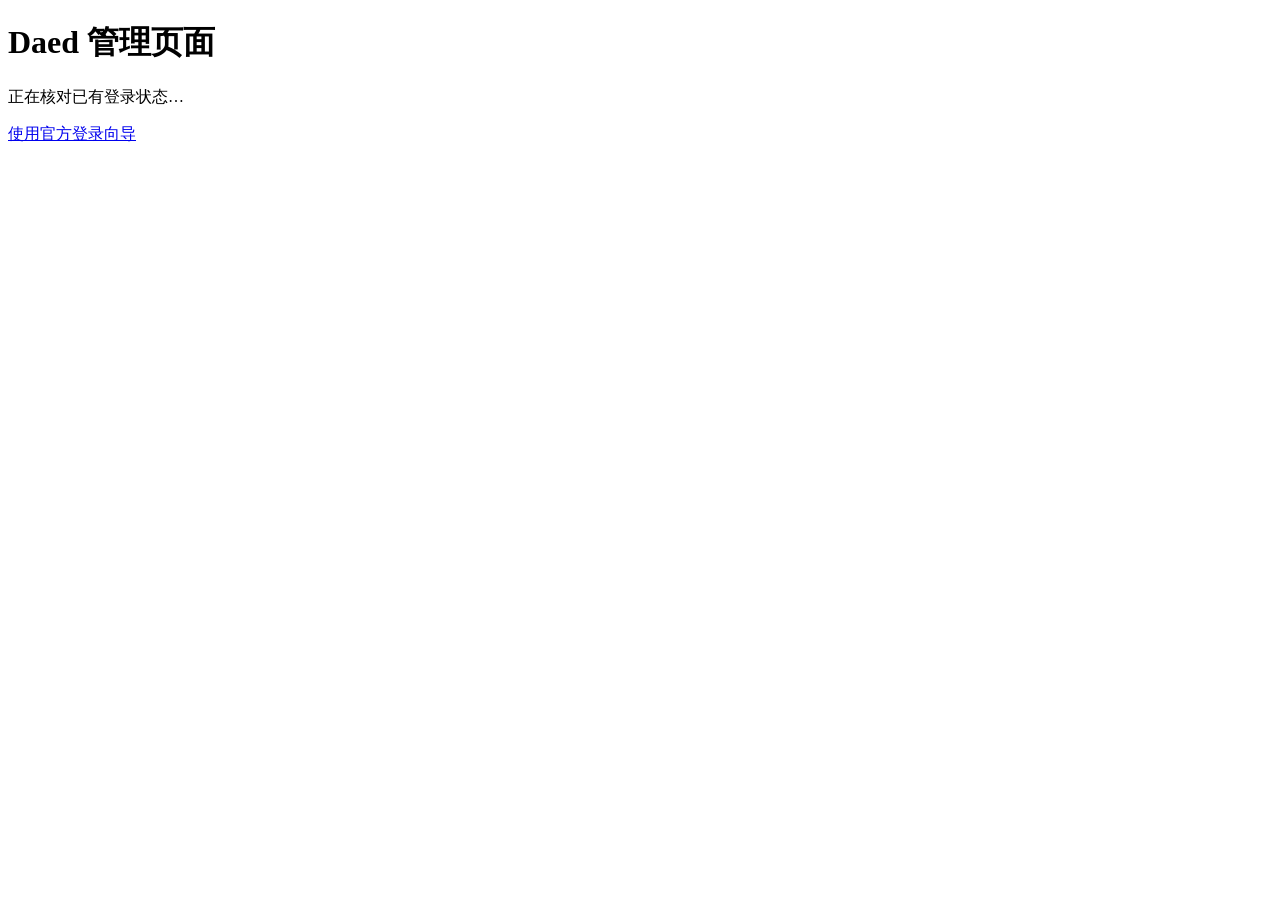
==== deployment/release/daed-web-entry/index.html @ dd2f5163 "Export official-session entry handling with unchanged upstream dashboard" ====
<!doctype html>
<html lang="zh-CN">
<head>
<meta charset="utf-8">
<meta name="viewport" content="width=device-width, initial-scale=1">
<meta name="referrer" content="no-referrer">
<title>打开官方 Daed 管理页面</title>
<script src="/bridge-entry.js" defer></script>
</head>
<body>
<main>
<h1>Daed 管理页面</h1>
<p id="status" role="status">正在核对已有登录状态…</p>
<button id="retry" type="button" hidden>重试连接</button>
<a href="/dashboard/#/setup">使用官方登录向导</a>
</main>
</body>
</html>
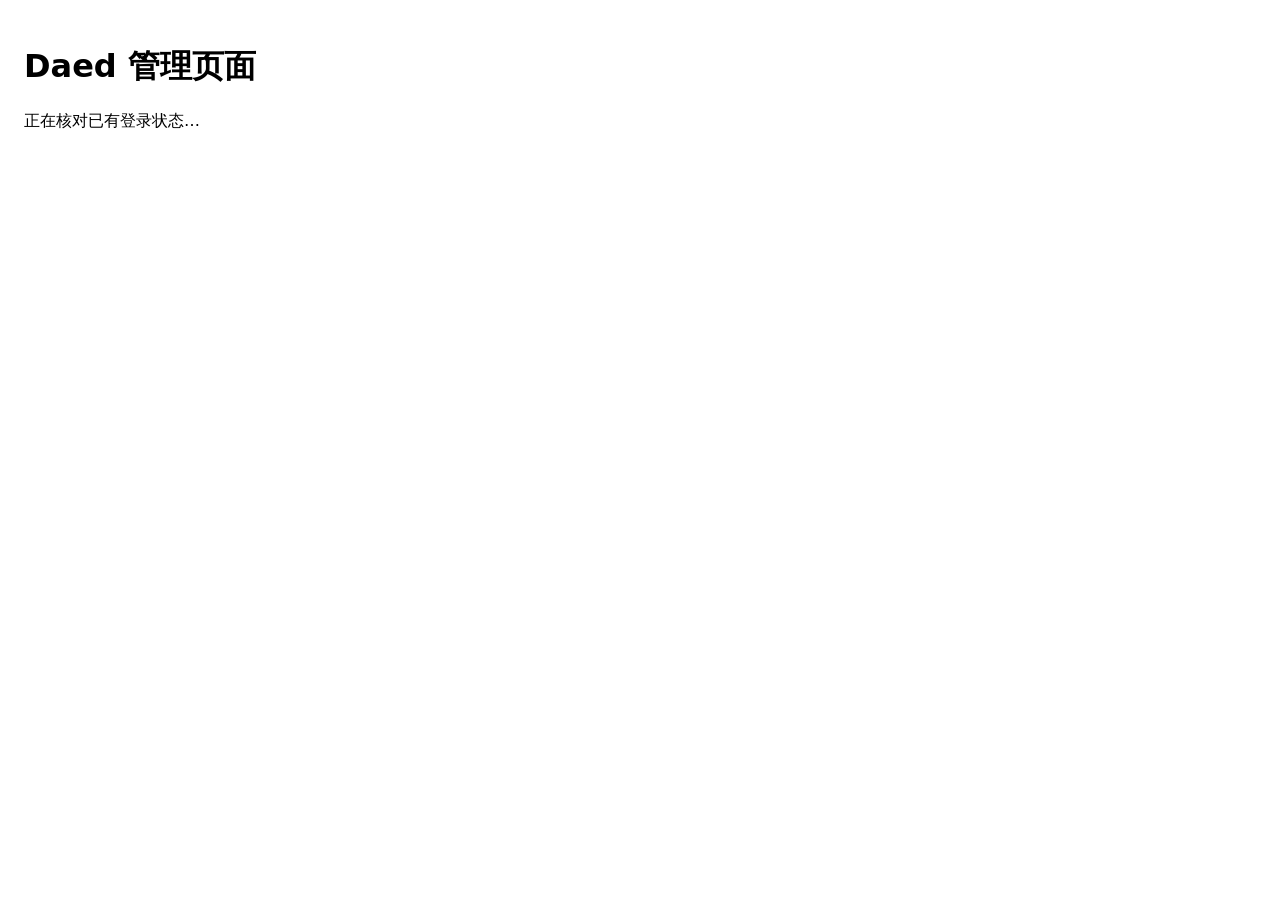
==== commit f3f793c4: "Export authenticated setup bookmark and login remount fix" ====
--- a/deployment/release/daed-web-entry/index.html
+++ b/deployment/release/daed-web-entry/index.html
@@ -4,15 +4,19 @@
 <meta charset="utf-8">
 <meta name="viewport" content="width=device-width, initial-scale=1">
 <meta name="referrer" content="no-referrer">
-<title>打开官方 Daed 管理页面</title>
+<title>Daed 管理页面</title>
+<style>
+html,body{height:100%;margin:0}#dashboard{width:100%;height:100%;border:0;display:block}
+[hidden]{display:none!important}main{padding:24px;font-family:system-ui,sans-serif}
+</style>
 <script src="/bridge-entry.js" defer></script>
 </head>
 <body>
-<main>
+<main id="message">
 <h1>Daed 管理页面</h1>
 <p id="status" role="status">正在核对已有登录状态…</p>
 <button id="retry" type="button" hidden>重试连接</button>
-<a href="/dashboard/#/setup">使用官方登录向导</a>
 </main>
+<iframe id="dashboard" title="官方 Daed 管理页面" hidden></iframe>
 </body>
 </html>
